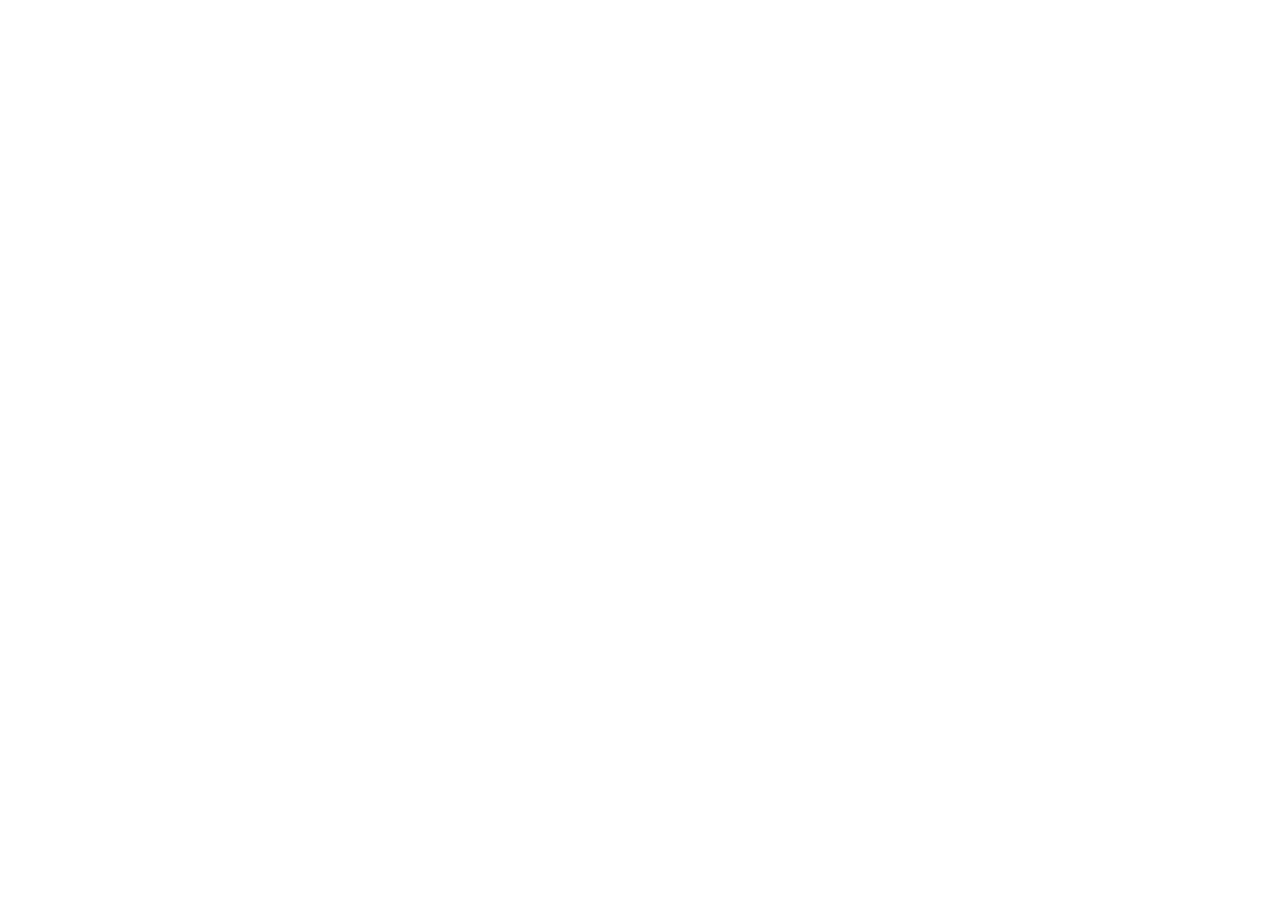
==== src/index.html @ c72ff021 "tweede commit" ====
<!DOCTYPE html>
<html>
  <head>
    <meta charset="UTF-8" />

    <title>Voetbalpool</title>

    <meta name="viewport" content="width=device-width, initial-scale=1.0" />

    <script type="text/javascript" src="main.js"></script>

    <link
      href="https://fonts.leapis.com/css?family=Lora|Asap|Special+Egooglite|Roboto+Slab:200|Roboto+Mono"
      rel="stylesheet"
    />

    <link rel="preconnect" href="https://fonts.googleapis.com" />
    <link rel="preconnect" href="https://fonts.gstatic.com" crossorigin />
    <link
      href="https://fonts.googleapis.com/css2?family=Oxygen+Mono&family=Sometype+Mono:ital,wght@0,400..700;1,400..700&display=swap"
      rel="stylesheet"
    />
  </head>

  <body></body>

  <script type="text/javascript">
    var app = Elm.Main.init({
      flags: {
        formId: null,
        width: window.innerWidth,
        height: window.innerHeight,
      },
    });
  </script>
</html>
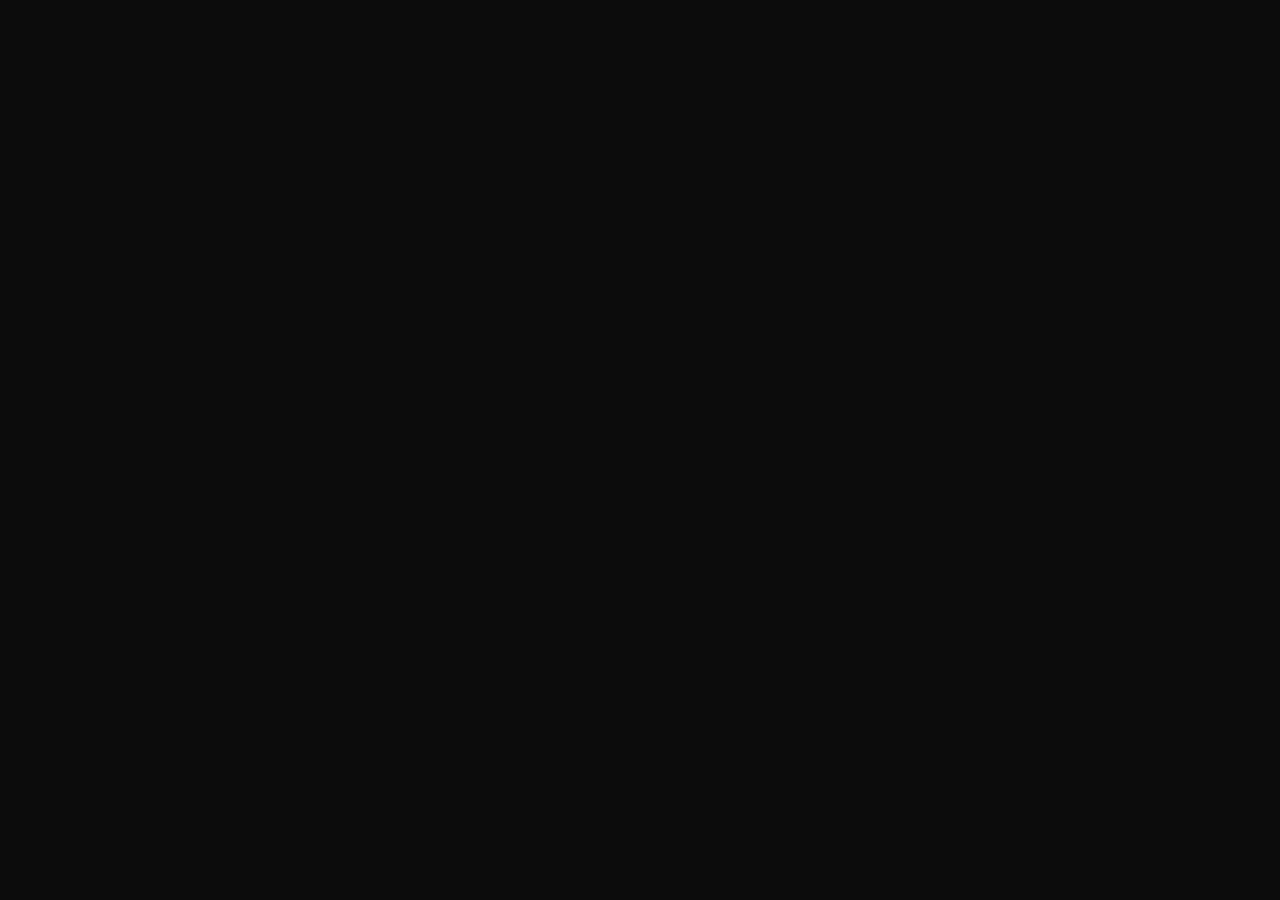
==== commit 9b93ee94: "Terminal UI redesign: text-based nav, styling, and activity log format - Replace pill navigation wit" ====
--- a/src/index.html
+++ b/src/index.html
@@ -1,4 +1,5 @@
 <!DOCTYPE html>
+
 <html>
   <head>
     <meta charset="UTF-8" />
@@ -9,20 +10,15 @@
 
     <script type="text/javascript" src="main.js"></script>
 
-    <link
-      href="https://fonts.leapis.com/css?family=Lora|Asap|Special+Egooglite|Roboto+Slab:200|Roboto+Mono"
-      rel="stylesheet"
-    />
-
     <link rel="preconnect" href="https://fonts.googleapis.com" />
     <link rel="preconnect" href="https://fonts.gstatic.com" crossorigin />
     <link
-      href="https://fonts.googleapis.com/css2?family=Oxygen+Mono&family=Sometype+Mono:ital,wght@0,400..700;1,400..700&display=swap"
+      href="https://fonts.googleapis.com/css2?family=Sometype+Mono:ital,wght@0,400..700;1,400..700&display=swap"
       rel="stylesheet"
     />
   </head>
 
-  <body></body>
+  <body style="background-color: #0d0d0d; margin: 0; padding: 0;"></body>
 
   <script type="text/javascript">
     var app = Elm.Main.init({
@@ -33,4 +29,5 @@
       },
     });
   </script>
+
 </html>
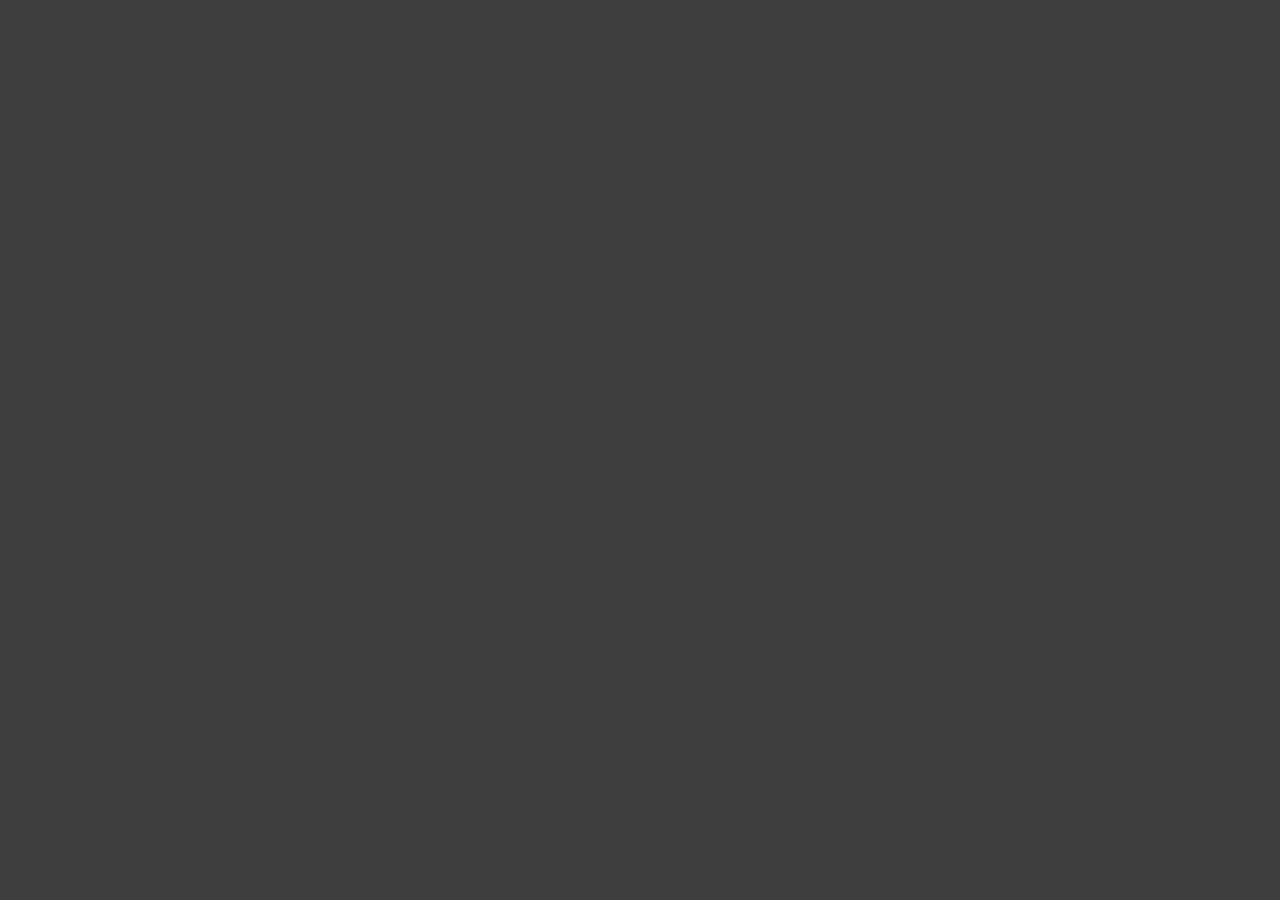
==== commit 76bb4410: "feat(10-01): update index.html body background and PWA theme-color - body background-color: #0d0d0d " ====
--- a/src/index.html
+++ b/src/index.html
@@ -8,26 +8,80 @@
 
     <meta name="viewport" content="width=device-width, initial-scale=1.0" />
 
+    <!-- PWA manifest -->
+    <link rel="manifest" href="manifest.json" />
+
+    <!-- Theme color (Android Chrome toolbar and task switcher) -->
+    <meta name="theme-color" content="#f0dfaf" />
+
+    <!-- iOS Safari PWA hints -->
+    <meta name="apple-mobile-web-app-capable" content="yes" />
+    <meta name="apple-mobile-web-app-status-bar-style" content="black-translucent" />
+    <meta name="apple-mobile-web-app-title" content="Voetbalpool" />
+    <link rel="apple-touch-icon" href="assets/apple-touch-icon.png" />
+
+    <!-- Self-hosted font (replaces Google Fonts links) -->
+    <link rel="stylesheet" href="assets/fonts/fonts.css" />
+
+    <!-- Capture BeforeInstallPrompt early, before main.js loads -->
+    <script type="text/javascript">var deferredPrompt = null;</script>
+
     <script type="text/javascript" src="main.js"></script>
-
-    <link rel="preconnect" href="https://fonts.googleapis.com" />
-    <link rel="preconnect" href="https://fonts.gstatic.com" crossorigin />
-    <link
-      href="https://fonts.googleapis.com/css2?family=Sometype+Mono:ital,wght@0,400..700;1,400..700&display=swap"
-      rel="stylesheet"
-    />
   </head>
 
-  <body style="background-color: #0d0d0d; margin: 0; padding: 0;"></body>
+  <body style="background-color: #3f3f3f; margin: 0; padding: 0;"></body>
 
   <script type="text/javascript">
+    var installBannerDismissCount = parseInt(localStorage.getItem('installBannerDismissCount') || '0', 10);
+
     var app = Elm.Main.init({
       flags: {
         formId: null,
         width: window.innerWidth,
         height: window.innerHeight,
+        isStandalone: window.navigator.standalone === true || window.matchMedia('(display-mode: standalone)').matches,
+        isIOS: /iPad|iPhone|iPod/.test(navigator.userAgent) && !window.MSStream,
+        installBannerDismissCount: installBannerDismissCount,
       },
+    });
+
+    // Port: triggerInstall — call the deferred native install prompt
+    app.ports.triggerInstall.subscribe(function() {
+      if (deferredPrompt) {
+        deferredPrompt.prompt();
+        deferredPrompt.userChoice.then(function() {
+          deferredPrompt = null;
+        });
+      }
+    });
+
+    // Port: persistDismiss — write dismiss count to localStorage
+    app.ports.persistDismiss.subscribe(function(count) {
+      localStorage.setItem('installBannerDismissCount', String(count));
+    });
+
+    // Forward BeforeInstallPrompt to Elm (handles event fired before or after app init)
+    if (deferredPrompt) {
+      // Event already fired before Elm loaded — notify immediately
+      app.ports.onBeforeInstallPrompt.send(null);
+    }
+    // Forward future firings
+    window.addEventListener('beforeinstallprompt', function(e) {
+      e.preventDefault();
+      deferredPrompt = e;
+      app.ports.onBeforeInstallPrompt.send(null);
     });
   </script>
 
+  <script>
+    if ('serviceWorker' in navigator) {
+      window.addEventListener('load', function () {
+        navigator.serviceWorker.register('/sw.js', { scope: '/' })
+          .catch(function (err) {
+            console.warn('SW registration failed:', err);
+          });
+      });
+    }
+  </script>
+
 </html>
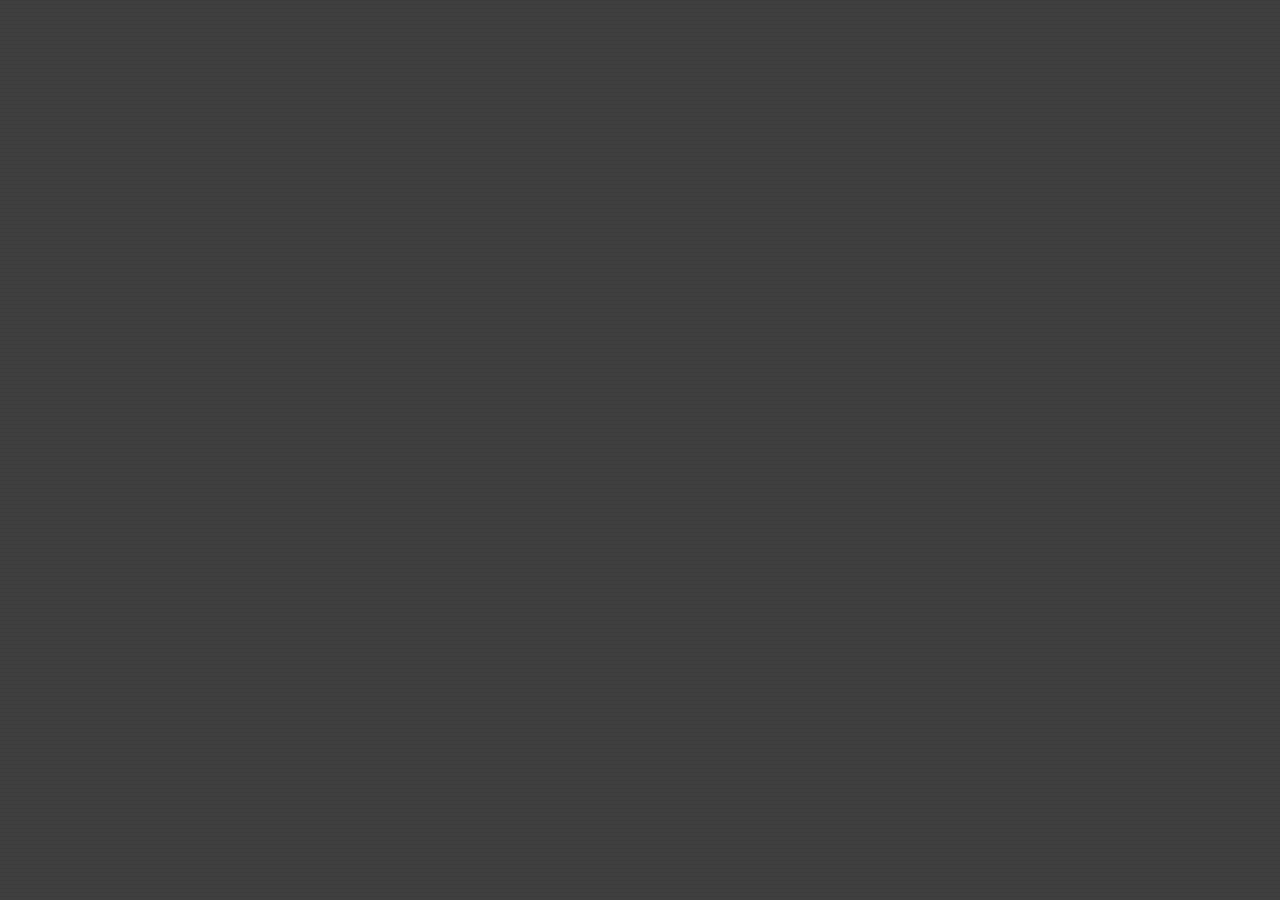
==== commit b7c665ef: "feat(18-01): add CRT scanline overlay to index.html - Add inline <style> block with body::before pse" ====
--- a/src/index.html
+++ b/src/index.html
@@ -23,13 +23,31 @@
     <!-- Self-hosted font (replaces Google Fonts links) -->
     <link rel="stylesheet" href="assets/fonts/fonts.css" />
 
+    <style>
+      /* CRT scanline texture — overlays entire viewport, pointer-events disabled */
+      body::before {
+        content: '';
+        position: fixed;
+        inset: 0;
+        background: repeating-linear-gradient(
+          0deg,
+          transparent 0px,
+          transparent 3px,
+          rgba(0,0,0,0.035) 3px,
+          rgba(0,0,0,0.035) 4px
+        );
+        pointer-events: none;
+        z-index: 9998;
+      }
+    </style>
+
     <!-- Capture BeforeInstallPrompt early, before main.js loads -->
     <script type="text/javascript">var deferredPrompt = null;</script>
 
     <script type="text/javascript" src="main.js"></script>
   </head>
 
-  <body style="background-color: #3f3f3f; margin: 0; padding: 0;"></body>
+  <body style="background-color: #3f3f3f; margin: 0; padding: 0; overflow-x: hidden;"></body>
 
   <script type="text/javascript">
     var installBannerDismissCount = parseInt(localStorage.getItem('installBannerDismissCount') || '0', 10);
